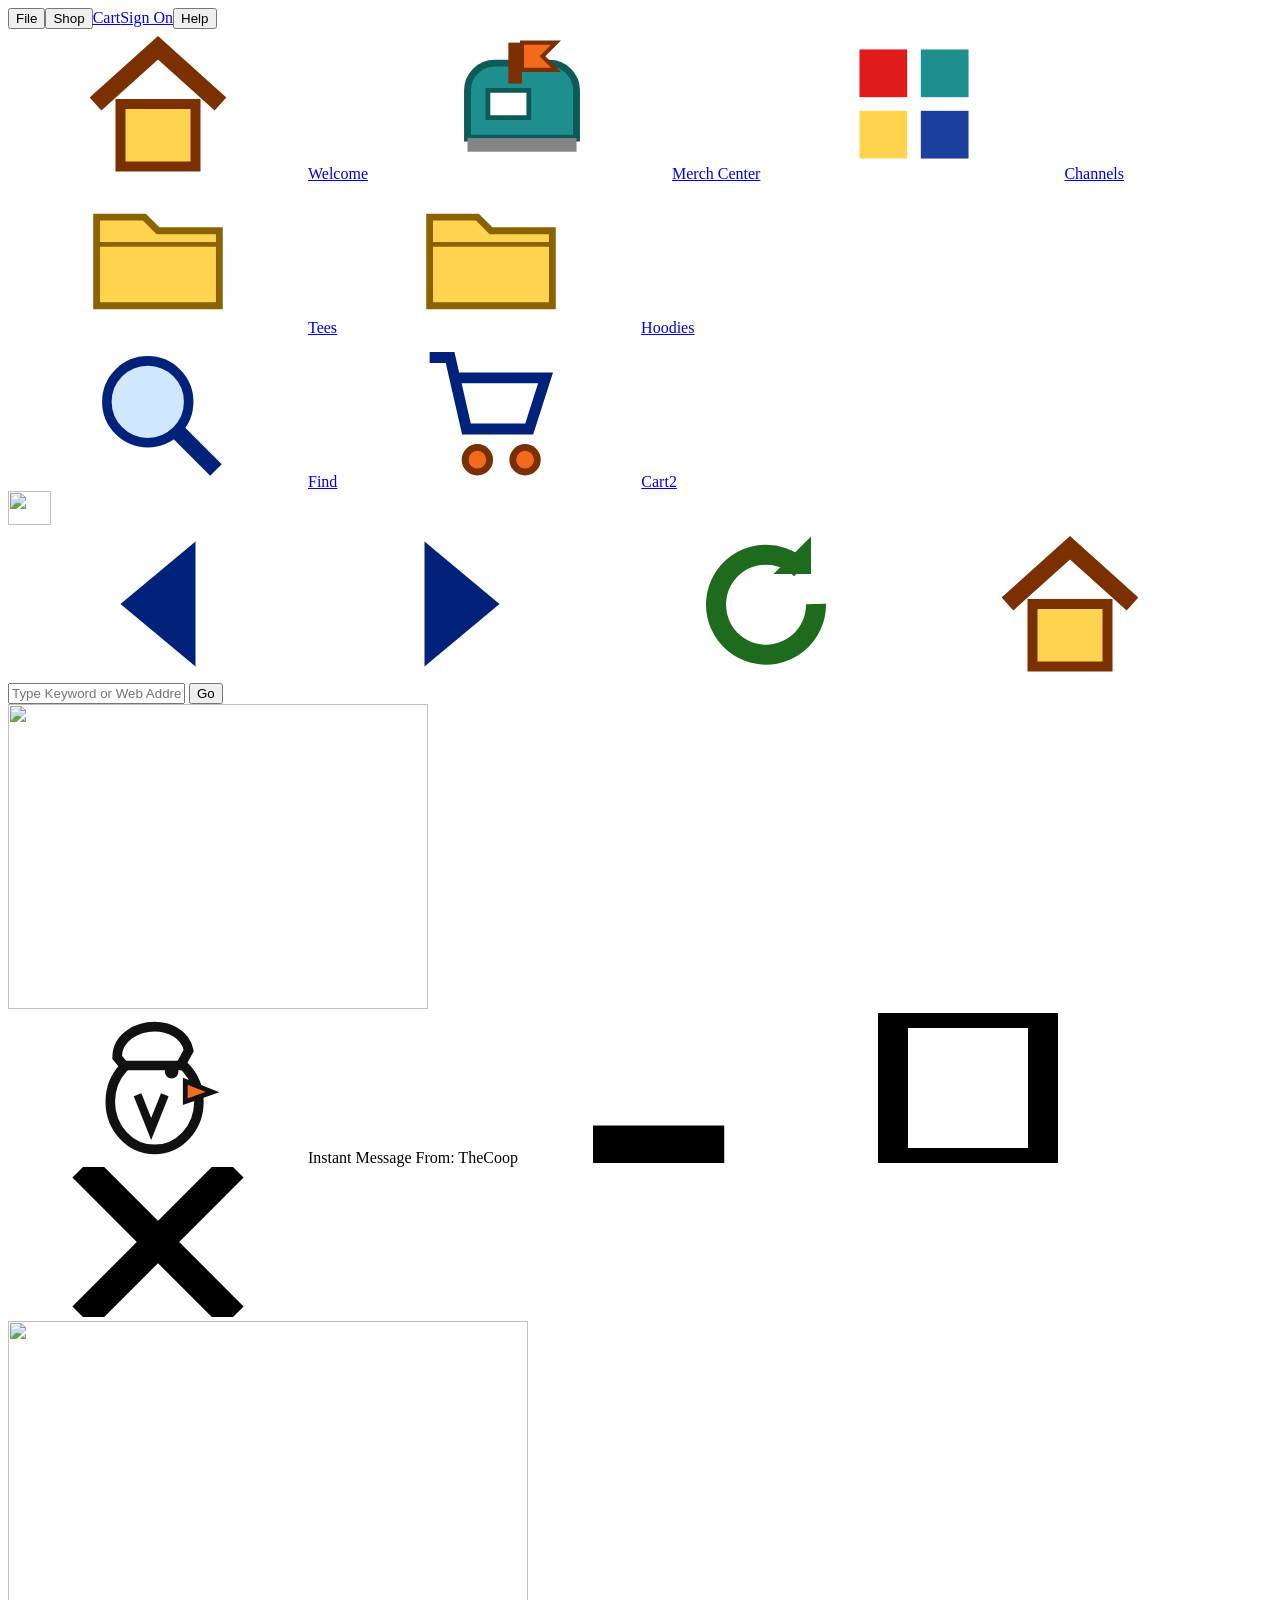
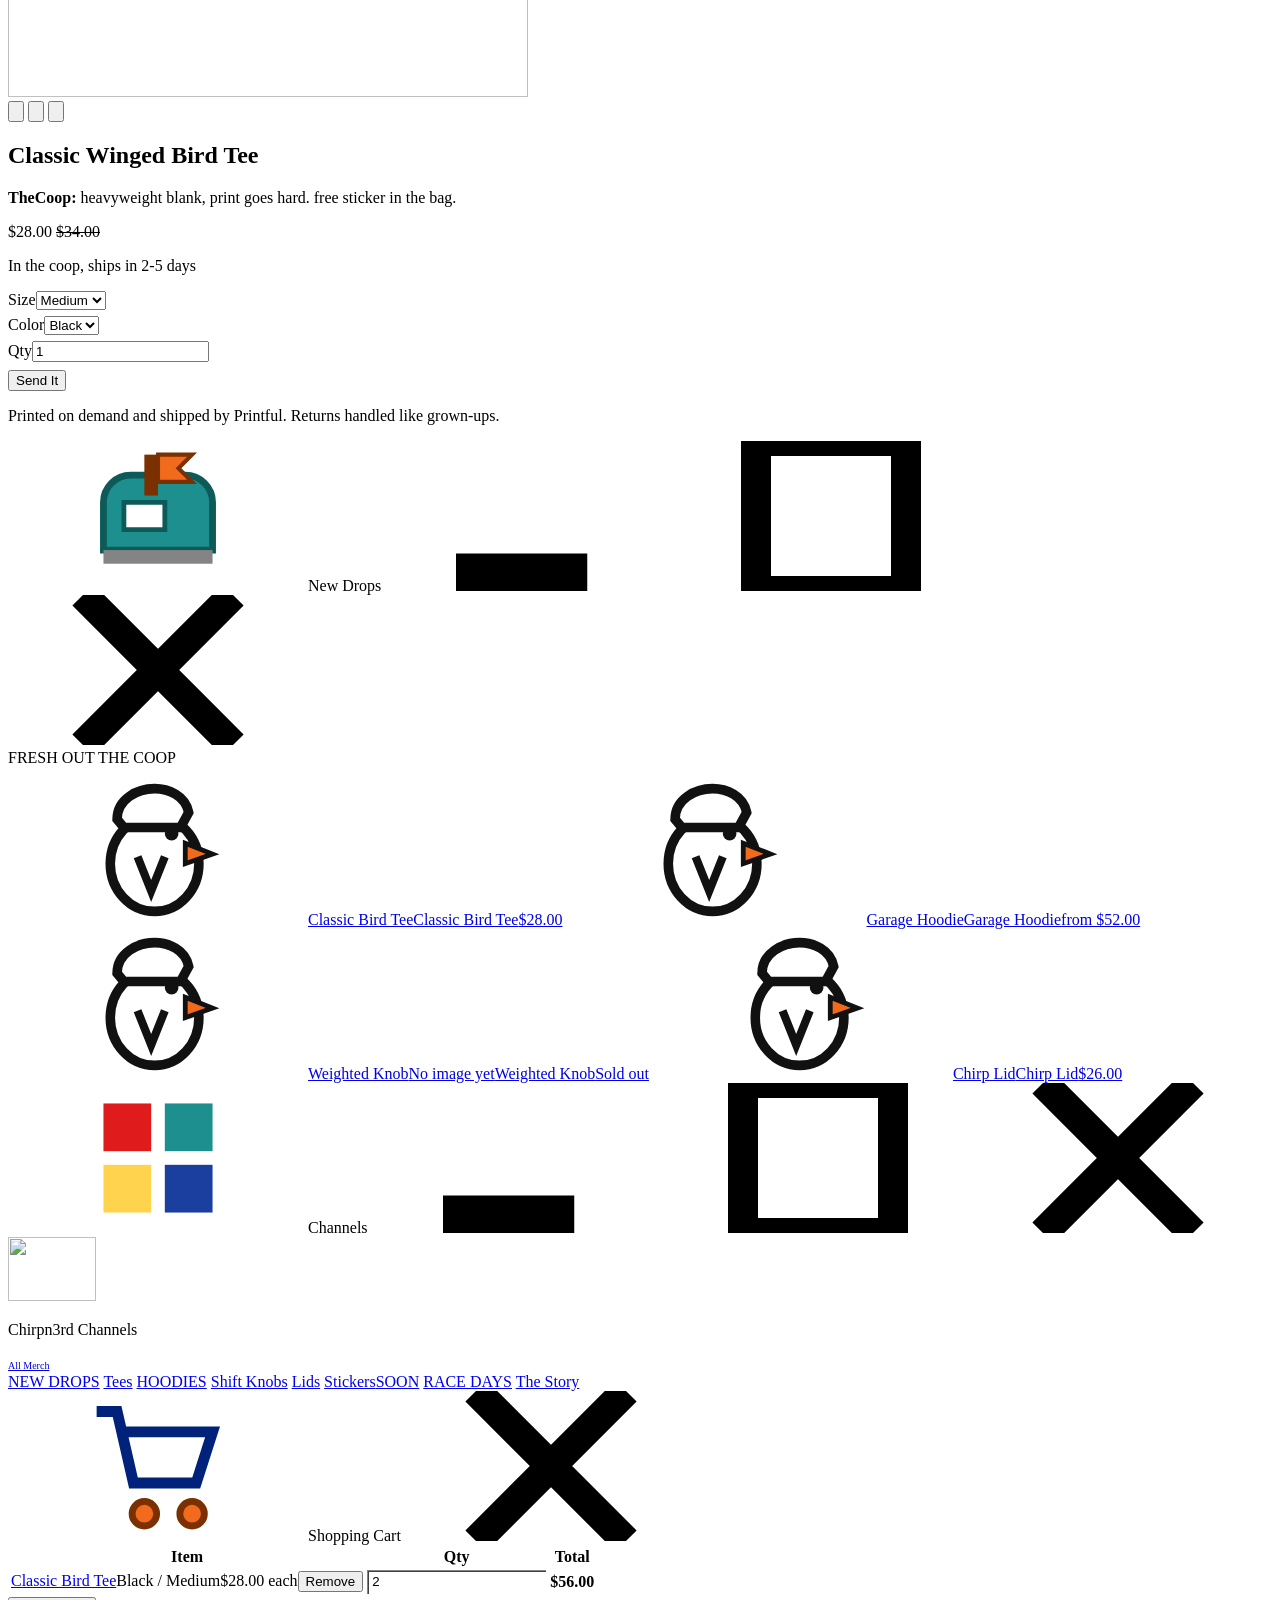
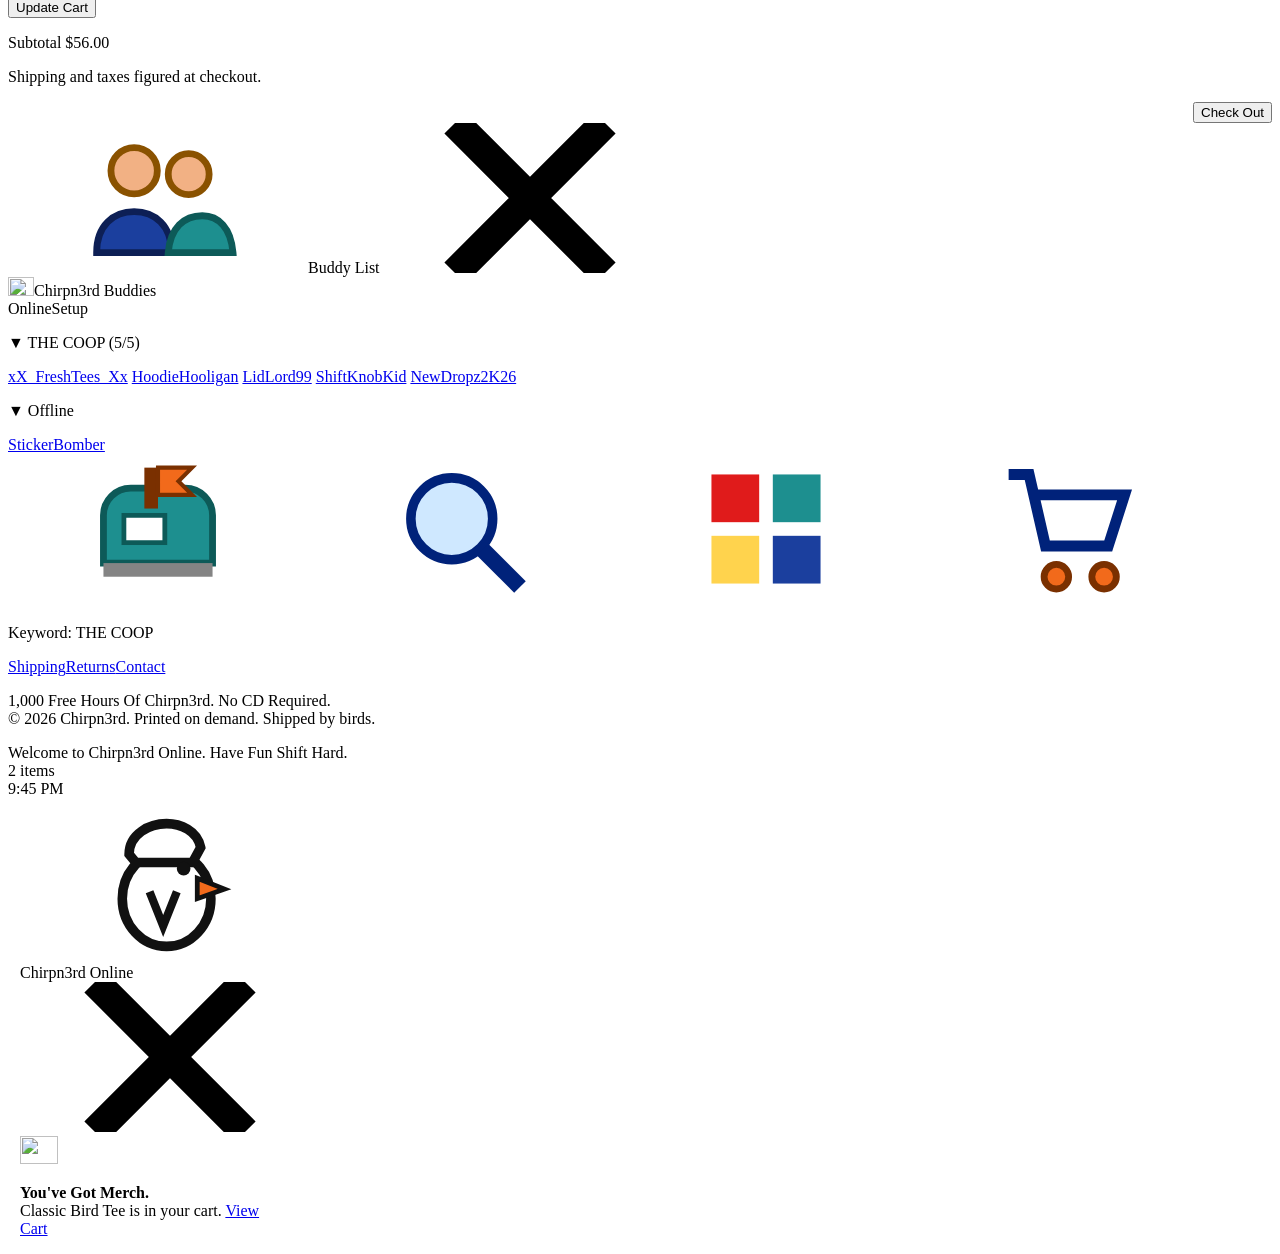
==== tools/theme-preview/index.html @ c04d554e "Fix theme CSS: watermark stacking, cart line stacking, flag legibility - .desktop > * was overriding" ====
<!doctype html>
<html lang="en">
<head>
<meta charset="utf-8">
<meta name="viewport" content="width=device-width,initial-scale=1">
<title>Theme CSS harness</title>
<link rel="stylesheet" href="/assets/chirpn.css">
</head>
<body>
<svg width="0" height="0" style="position:absolute" aria-hidden="true"><defs>
  <symbol id="i-bird" viewBox="0 0 22 22"><ellipse cx="10.5" cy="13" rx="6.5" ry="7" fill="#fff" stroke="#111" stroke-width="1.4"/><path d="M5 6.5c0-3 3-4.5 5.5-4.5 2 0 4.5 1 5 3.5l-1.2 2.2H6z" fill="#fff" stroke="#111" stroke-width="1.4"/><circle cx="13" cy="8.6" r="1" fill="#111"/><path d="M15 10l4 1.6-4 1.4z" fill="#f26a1b" stroke="#111" stroke-width=".7"/><path d="M8 12l2 5 2-5" fill="none" stroke="#111" stroke-width="1.2"/></symbol>
  <symbol id="i-merch" viewBox="0 0 22 22"><path d="M3 9a4 4 0 014-4h8a4 4 0 014 4v7H3z" fill="#1d8f8f" stroke="#0d5a58"/><rect x="3" y="16" width="16" height="2" fill="#848484"/><rect x="9" y="2" width="2" height="6" fill="#7a3000"/><path d="M11 2h5l-2 2 2 2h-5z" fill="#f26a1b" stroke="#7a3000" stroke-width=".6"/><rect x="6" y="9" width="6" height="4" fill="#fff" stroke="#0d5a58" stroke-width=".7"/></symbol>
  <symbol id="i-cart" viewBox="0 0 22 22"><path d="M2 3h3l2.4 10.5h9.2L19 6H6" fill="none" stroke="#00227a" stroke-width="1.6"/><circle cx="9" cy="18" r="1.8" fill="#f26a1b" stroke="#7a3000"/><circle cx="16" cy="18" r="1.8" fill="#f26a1b" stroke="#7a3000"/></symbol>
  <symbol id="i-chan" viewBox="0 0 22 22"><rect x="3" y="3" width="7" height="7" fill="#e01b1b"/><rect x="12" y="3" width="7" height="7" fill="#1d8f8f"/><rect x="3" y="12" width="7" height="7" fill="#ffd34d"/><rect x="12" y="12" width="7" height="7" fill="#1b3f9e"/></symbol>
  <symbol id="i-people" viewBox="0 0 22 22"><circle cx="7.5" cy="7" r="3.4" fill="#f2b184" stroke="#8a5200"/><path d="M2 19c0-4 2.5-6 5.5-6s5.5 2 5.5 6z" fill="#1b3f9e" stroke="#0d1f55"/><circle cx="15.5" cy="7.5" r="3" fill="#f2b184" stroke="#8a5200"/><path d="M12.5 19c.3-3.6 2.3-5.4 5-5.4 2.4 0 4.2 1.8 4.5 5.4z" fill="#1d8f8f" stroke="#0d5a58"/></symbol>
  <symbol id="i-search" viewBox="0 0 22 22"><circle cx="9.5" cy="9.5" r="6" fill="#cfe8ff" stroke="#00227a" stroke-width="1.4"/><path d="M14 14l5.5 5.5" stroke="#00227a" stroke-width="2.4"/></symbol>
  <symbol id="i-files" viewBox="0 0 22 22"><path d="M2 5h7l2 2h9v11H2z" fill="#ffd34d" stroke="#8a6300"/><path d="M2 9h18" stroke="#8a6300" stroke-width=".7"/></symbol>
  <symbol id="i-fav" viewBox="0 0 22 22"><path d="M11 2l2.6 5.8 6.4.6-4.8 4.2 1.4 6.2L11 15.6 5.4 18.8l1.4-6.2L2 8.4l6.4-.6z" fill="#ffd34d" stroke="#8a6300"/></symbol>
  <symbol id="i-home" viewBox="0 0 12 12"><path d="M1 6l5-4.5L11 6" fill="none" stroke="#7a3000" stroke-width="1.4"/><rect x="3" y="6" width="6" height="5" fill="#ffd34d" stroke="#7a3000" stroke-width=".8"/></symbol>
  <symbol id="i-back" viewBox="0 0 12 12"><path d="M9 1L3 6l6 5z" fill="#00227a"/></symbol>
  <symbol id="i-fwd" viewBox="0 0 12 12"><path d="M3 1l6 5-6 5z" fill="#00227a"/></symbol>
  <symbol id="i-reload" viewBox="0 0 12 12"><path d="M10 6a4 4 0 11-1.2-2.8" fill="none" stroke="#1e6b1e" stroke-width="1.6"/><path d="M9.6 0.6v3h-3z" fill="#1e6b1e"/></symbol>
  <symbol id="i-min" viewBox="0 0 8 8"><rect x="0" y="6" width="7" height="2" fill="currentColor"/></symbol>
  <symbol id="i-max" viewBox="0 0 8 8"><rect x="0" y="0" width="8" height="8" fill="none" stroke="currentColor" stroke-width="1.6"/></symbol>
  <symbol id="i-x" viewBox="0 0 8 8"><path d="M0 0l8 8M8 0l-8 8" stroke="currentColor" stroke-width="1.6"/></symbol>
</defs></svg>

<header>
  <nav class="menubar"><button class="menubar__item">File</button><button class="menubar__item">Shop</button><a class="menubar__item" href="#">Cart</a><a class="menubar__item" href="#">Sign On</a><button class="menubar__item">Help</button></nav>
  <div class="toolbar">
    <a class="tbtn" href="#"><svg><use href="#i-home"/></svg>Welcome</a>
    <a class="tbtn" href="#"><svg><use href="#i-merch"/></svg>Merch Center</a>
    <a class="tbtn" href="#"><svg><use href="#i-chan"/></svg>Channels</a>
    <div class="tsep"></div>
    <a class="tbtn" href="#"><svg><use href="#i-files"/></svg>Tees</a>
    <a class="tbtn" href="#"><svg><use href="#i-files"/></svg>Hoodies</a>
    <div class="tsep"></div>
    <a class="tbtn" href="#"><svg><use href="#i-search"/></svg>Find</a>
    <a class="tbtn" href="#"><svg><use href="#i-cart"/></svg>Cart<span class="tbtn__badge">2</span></a>
    <div class="toolbar__logo"><img src="/assets/helmet.jpg" alt="" width="43" height="34"></div>
  </div>
  <form class="kwbar">
    <a class="navbtn" href="#"><svg><use href="#i-back"/></svg></a>
    <a class="navbtn" href="#"><svg><use href="#i-fwd"/></svg></a>
    <a class="navbtn" href="#"><svg><use href="#i-reload"/></svg></a>
    <a class="navbtn" href="#"><svg><use href="#i-home"/></svg></a>
    <input class="kwbar__input" placeholder="Type Keyword or Web Address here and click Go">
    <button class="btn btn--go kwbar__go" type="button">Go</button>
  </form>
</header>

<main class="desktop">
  <img class="desktop__mark" src="/assets/bird-white.png" alt="" width="420" height="305">

  <!-- PRODUCT PAGE -->
  <section>
  <div class="win">
    <div class="win__bar"><svg class="win__icon"><use href="#i-bird"/></svg><span class="win__title">Instant Message From: TheCoop</span><span class="win__btns"><span class="win__btn"><svg><use href="#i-min"/></svg></span><span class="win__btn"><svg><use href="#i-max"/></svg></span><span class="win__btn"><svg><use href="#i-x"/></svg></span></span></div>
    <div class="win__body">
      <div class="product">
        <div class="product__media">
          <div class="product__stage"><img src="/assets/wings.jpg" alt="" width="520" height="376"></div>
          <div class="product__thumbs">
            <button class="product__thumb on"><img src="/assets/wings.jpg" alt=""></button>
            <button class="product__thumb"><img src="/assets/helmet.jpg" alt=""></button>
            <button class="product__thumb"><img src="/assets/wings.jpg" alt=""></button>
          </div>
        </div>
        <div class="product__info">
          <h1 class="product__title">Classic Winged Bird Tee</h1>
          <p class="product__pitch"><b class="convo__sn">TheCoop:</b> <span class="convo__msg">heavyweight blank, print goes hard. free sticker in the bag.</span></p>
          <p class="product__price">$28.00 <s>$34.00</s></p>
          <p class="stock"><span class="stock__dot"></span> In the coop, ships in 2-5 days</p>
          <div class="field" style="margin-bottom:6px"><label>Size</label><select><option>Medium</option><option>Large</option></select></div>
          <div class="field" style="margin-bottom:6px"><label>Color</label><select><option>Black</option><option>Teal</option></select></div>
          <div class="field" style="margin-bottom:8px"><label>Qty</label><input class="qty" type="number" value="1"></div>
          <button class="btn btn--go btn--send btn--block" type="button">Send It</button>
          <p class="imnote">Printed on demand and shipped by Printful. Returns handled like grown-ups.</p>
        </div>
      </div>
    </div>
  </div>
  </section>

  <!-- COLLECTION GRID -->
  <section>
  <div class="win">
    <div class="win__bar"><svg class="win__icon"><use href="#i-merch"/></svg><span class="win__title">New Drops</span><span class="win__btns"><span class="win__btn"><svg><use href="#i-min"/></svg></span><span class="win__btn"><svg><use href="#i-max"/></svg></span><span class="win__btn"><svg><use href="#i-x"/></svg></span></span></div>
    <div class="win__body">
      <div class="stripe" style="margin-bottom:8px"><span>FRESH OUT THE COOP</span></div>
      <div class="grid">
        <a class="card" href="#"><span class="card__bar"><svg><use href="#i-bird"/></svg><span>Classic Bird Tee</span></span><span class="card__shot"><img src="/assets/wings.jpg" alt=""></span><span class="card__meta"><span class="card__name">Classic Bird Tee</span><span class="card__price">$28.00</span></span></a>
        <a class="card" href="#"><span class="card__bar"><svg><use href="#i-bird"/></svg><span>Garage Hoodie</span></span><span class="card__shot"><img src="/assets/helmet.jpg" alt=""></span><span class="card__meta"><span class="card__name">Garage Hoodie</span><span class="card__price">from $52.00</span></span></a>
        <a class="card" href="#"><span class="card__bar"><svg><use href="#i-bird"/></svg><span>Weighted Knob</span></span><span class="card__shot card__shot--empty">No image yet</span><span class="card__meta"><span class="card__name">Weighted Knob</span><span class="card__sold">Sold out</span></span></a>
        <a class="card" href="#"><span class="card__bar"><svg><use href="#i-bird"/></svg><span>Chirp Lid</span></span><span class="card__shot"><img src="/assets/wings.jpg" alt=""></span><span class="card__meta"><span class="card__name">Chirp Lid</span><span class="card__price">$26.00</span></span></a>
      </div>
    </div>
  </div>
  </section>

  <!-- CHANNELS -->
  <section>
  <div class="win">
    <div class="win__bar win__bar--idle"><svg class="win__icon"><use href="#i-chan"/></svg><span class="win__title">Channels</span><span class="win__btns"><span class="win__btn"><svg><use href="#i-min"/></svg></span><span class="win__btn"><svg><use href="#i-max"/></svg></span><span class="win__btn"><svg><use href="#i-x"/></svg></span></span></div>
    <div class="win__body">
      <div class="channels">
        <div class="channels__side">
          <img src="/assets/bird-white.png" alt="" width="88" height="64">
          <p class="channels__name">Chirpn3rd Channels</p>
          <a class="btn" href="#" style="font-size:10px">All Merch</a>
        </div>
        <div class="channels__grid">
          <a class="chan chan--0" href="#">NEW DROPS</a>
          <a class="chan chan--1" href="#">Tees</a>
          <a class="chan chan--2" href="#">HOODIES</a>
          <a class="chan chan--3" href="#">Shift Knobs</a>
          <a class="chan chan--4" href="#">Lids</a>
          <a class="chan chan--5" href="#">Stickers<span class="chan__soon">SOON</span></a>
          <a class="chan chan--6" href="#">RACE DAYS</a>
          <a class="chan chan--7" href="#">The Story</a>
        </div>
      </div>
    </div>
  </div>
  </section>

  <!-- CART -->
  <section>
  <div class="win">
    <div class="win__bar"><svg class="win__icon"><use href="#i-cart"/></svg><span class="win__title">Shopping Cart</span><span class="win__btns"><span class="win__btn"><svg><use href="#i-x"/></svg></span></span></div>
    <div class="win__body">
      <table class="cart__table">
        <thead><tr><th>Item</th><th>Qty</th><th>Total</th></tr></thead>
        <tbody>
          <tr><td><div class="cart__item"><span class="cart__thumb"><img src="/assets/wings.jpg" alt=""></span><span><a class="cart__name" href="#">Classic Bird Tee</a><span class="cart__variant">Black / Medium</span><span class="cart__variant">$28.00 each</span><button class="cart__remove">Remove</button></span></div></td><td><input class="qty" type="number" value="2" style="height:24px;border:0;padding:0 5px;box-shadow:inset 1px 1px 0 #848484,inset 2px 2px 0 #404040"></td><td><b>$56.00</b></td></tr>
        </tbody>
      </table>
      <div class="cart__foot">
        <button class="btn">Update Cart</button>
        <div class="cart__totals"><p class="cart__total">Subtotal $56.00</p><p class="cart__note">Shipping and taxes figured at checkout.</p></div>
      </div>
      <div style="display:flex;justify-content:flex-end;margin-top:10px"><button class="btn btn--go btn--send">Check Out</button></div>
    </div>
  </div>
  </section>

  <!-- BUDDY LIST docked -->
  <section class="section--side">
  <div class="win">
    <div class="win__bar"><svg class="win__icon"><use href="#i-people"/></svg><span class="win__title">Buddy List</span><span class="win__btns"><span class="win__btn"><svg><use href="#i-x"/></svg></span></span></div>
    <div class="win__body">
      <div class="buddies__head"><img src="/assets/bird-white.png" alt="" width="26" height="19"><span>Chirpn3rd Buddies</span></div>
      <div class="buddies__tabs"><span class="buddies__tab on">Online</span><span class="buddies__tab">Setup</span></div>
      <div class="buddies__list">
        <p class="buddies__group">&#9660; THE COOP <span class="cnt">(5/5)</span></p>
        <a class="buddy" href="#">xX_FreshTees_Xx</a>
        <a class="buddy" href="#">HoodieHooligan</a>
        <a class="buddy" href="#">LidLord99</a>
        <a class="buddy" href="#">ShiftKnobKid</a>
        <a class="buddy" href="#">NewDropz2K26</a>
        <p class="buddies__group">&#9660; Offline</p>
        <a class="buddy buddy--off" href="#">StickerBomber</a>
      </div>
      <div class="buddies__foot">
        <a class="fbtn b-out" href="#"><svg><use href="#i-merch"/></svg></a>
        <a class="fbtn b-out" href="#"><svg><use href="#i-search"/></svg></a>
        <a class="fbtn b-out" href="#"><svg><use href="#i-chan"/></svg></a>
        <a class="fbtn b-out" href="#"><svg><use href="#i-cart"/></svg></a>
      </div>
      <p class="buddies__kw">Keyword: THE COOP</p>
    </div>
  </div>
  </section>
</main>

<footer>
  <div class="sitefoot">
    <nav class="sitefoot__links"><a href="#">Shipping</a><a href="#">Returns</a><a href="#">Contact</a></nav>
    <p class="sitefoot__fine">1,000 Free Hours Of Chirpn3rd. No CD Required.<br>&copy; 2026 Chirpn3rd. Printed on demand. Shipped by birds.</p>
  </div>
  <div class="statusbar">
    <div class="statusbar__cell statusbar__cell--grow">Welcome to Chirpn3rd Online. Have Fun Shift Hard.</div>
    <div class="statusbar__cell">2 items</div>
    <div class="statusbar__cell">9:45 PM</div>
  </div>
</footer>

<div class="win toast show" style="position:static;width:250px;margin:12px">
  <div class="win__bar"><svg class="win__icon"><use href="#i-bird"/></svg><span class="win__title">Chirpn3rd Online</span><span class="win__btns"><span class="win__btn"><svg><use href="#i-x"/></svg></span></span></div>
  <div class="toast__body"><img src="/assets/bird-white.png" alt="" width="38" height="28"><p class="toast__msg"><b>You've Got Merch.</b><br>Classic Bird Tee is in your cart. <a href="#">View Cart</a></p></div>
</div>
</body>
</html>
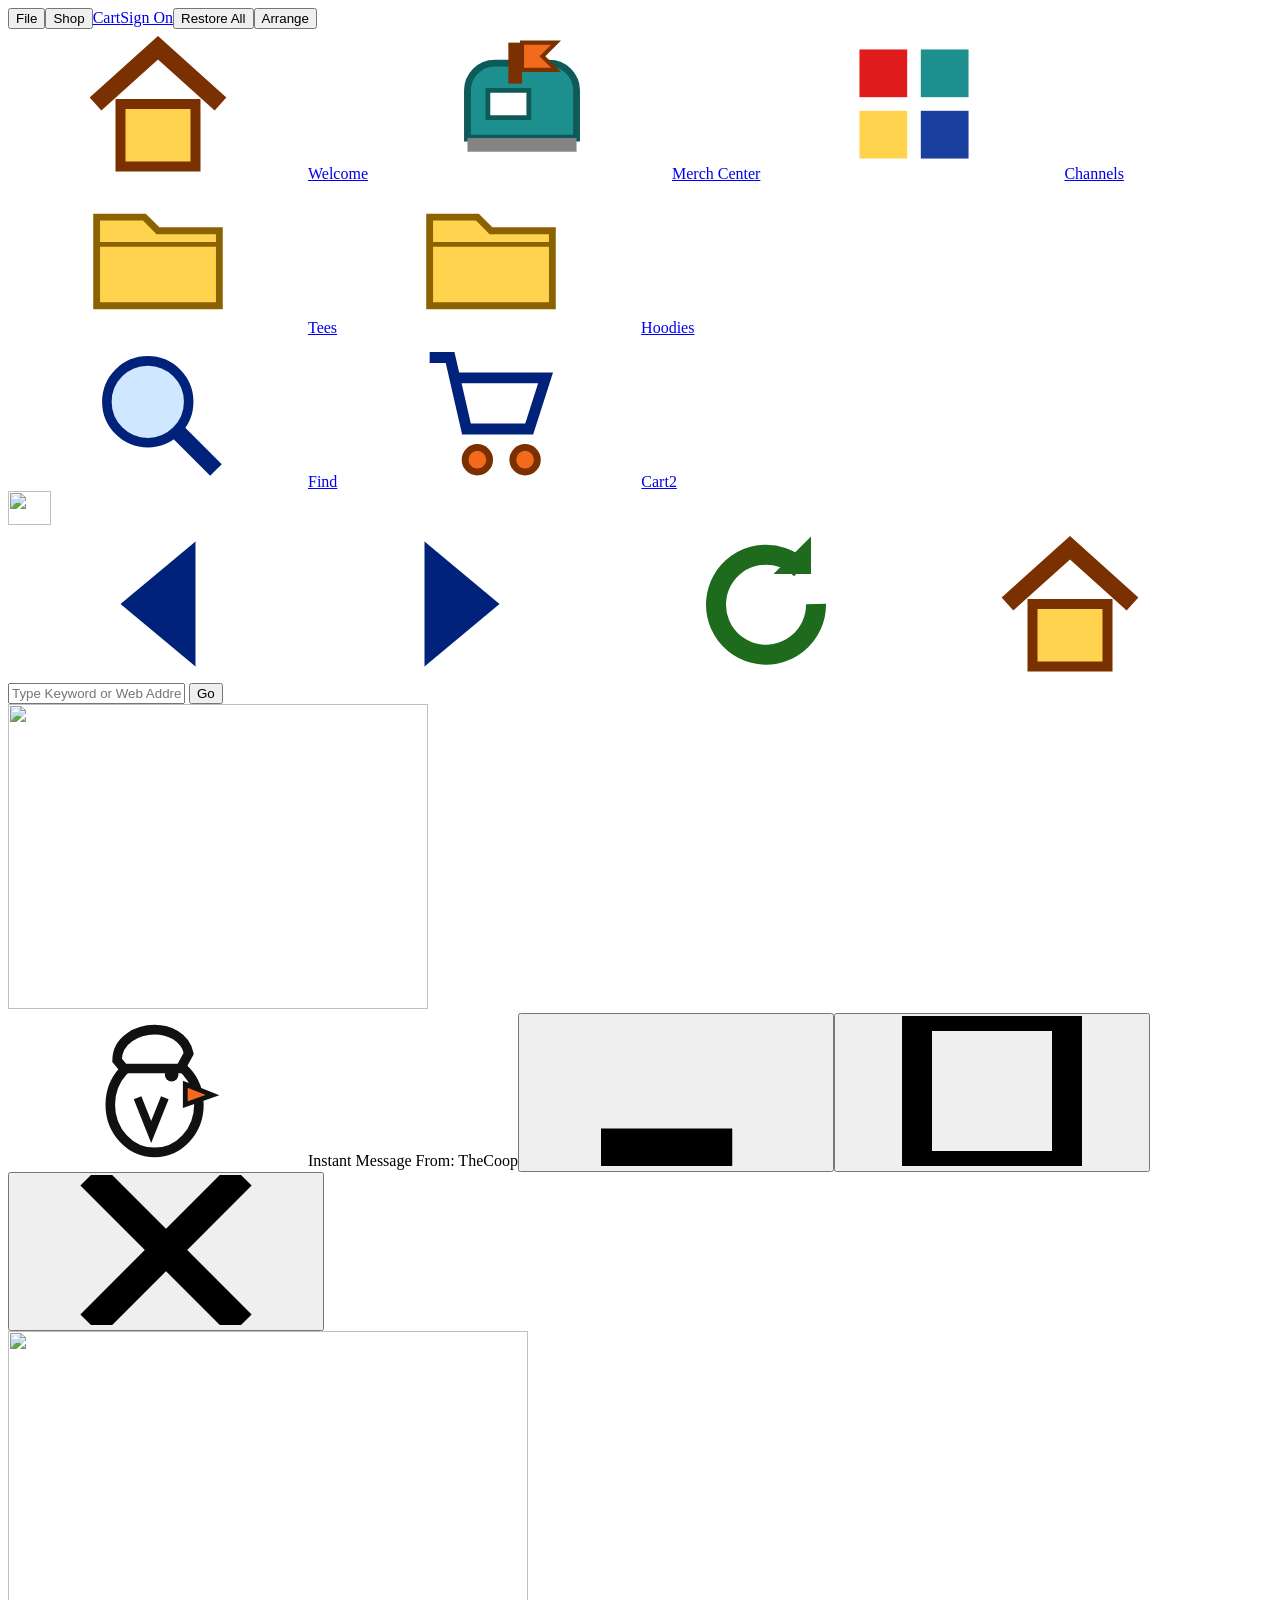
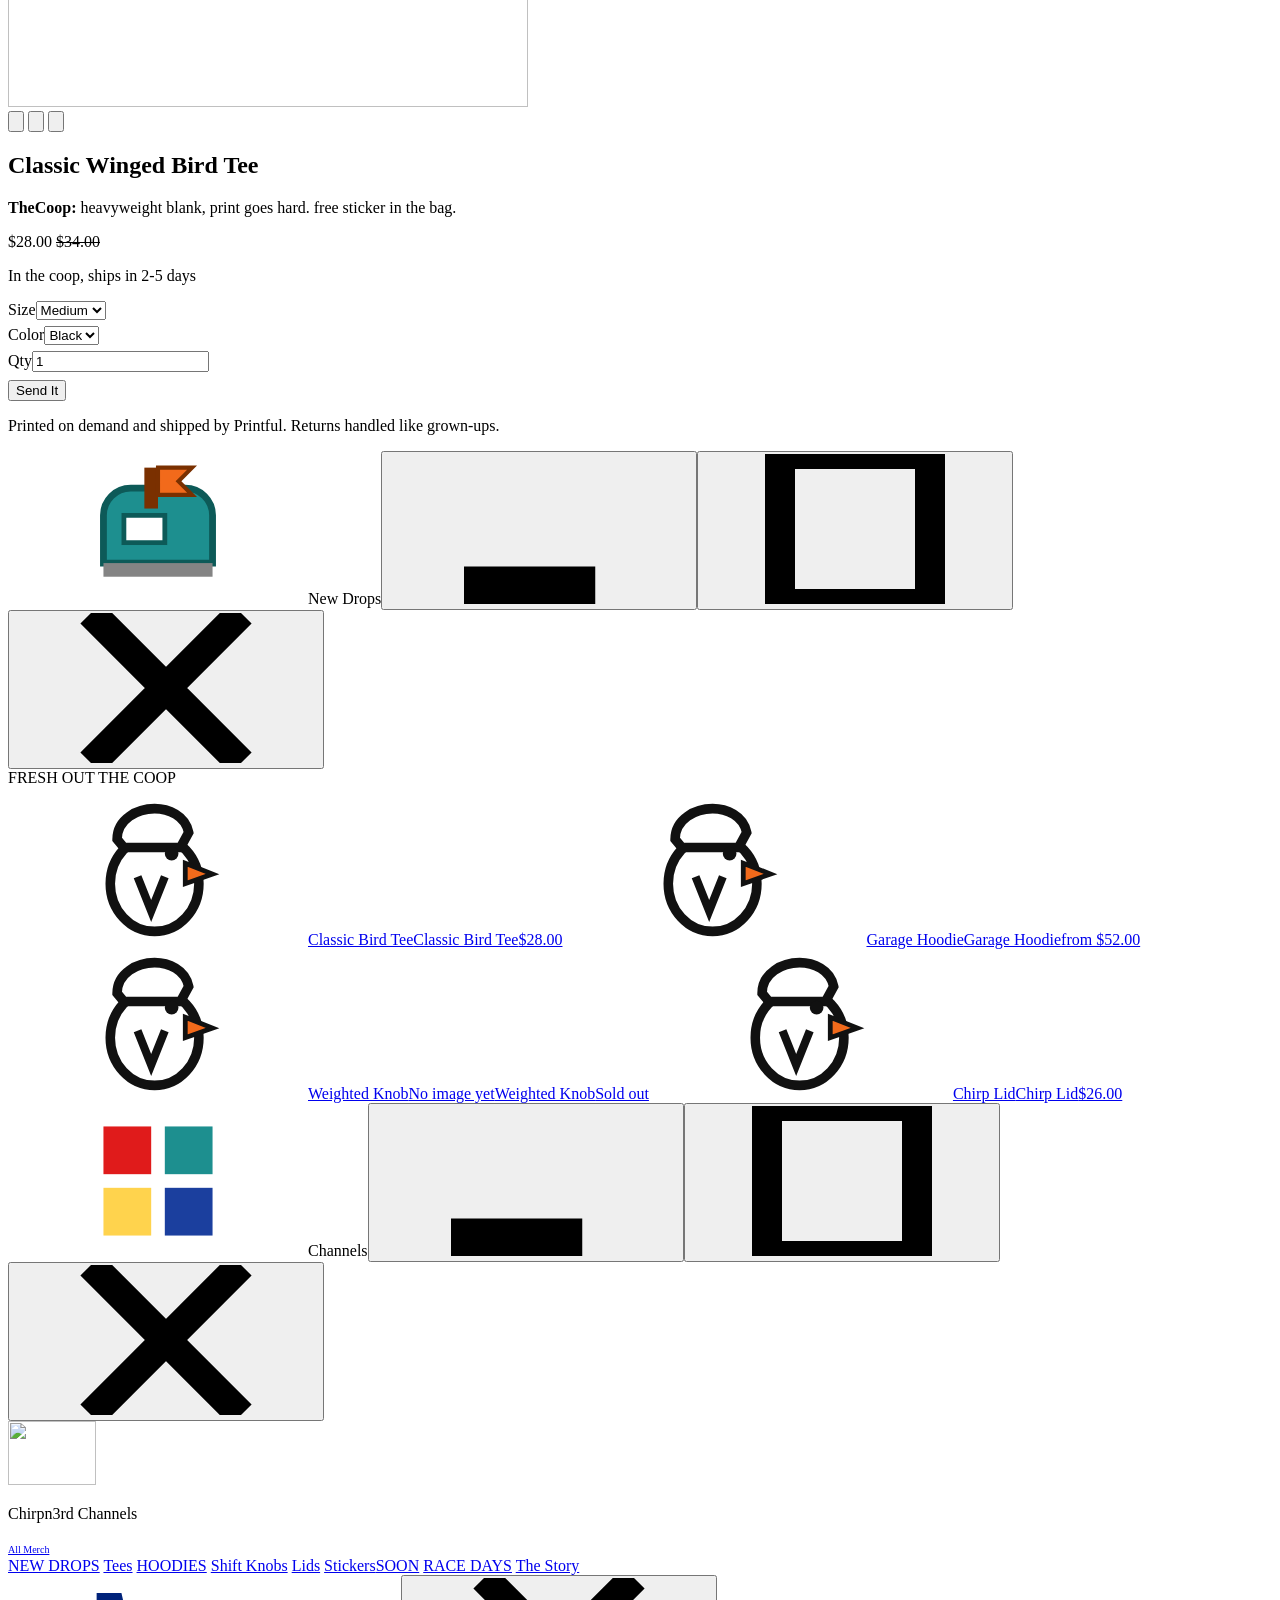
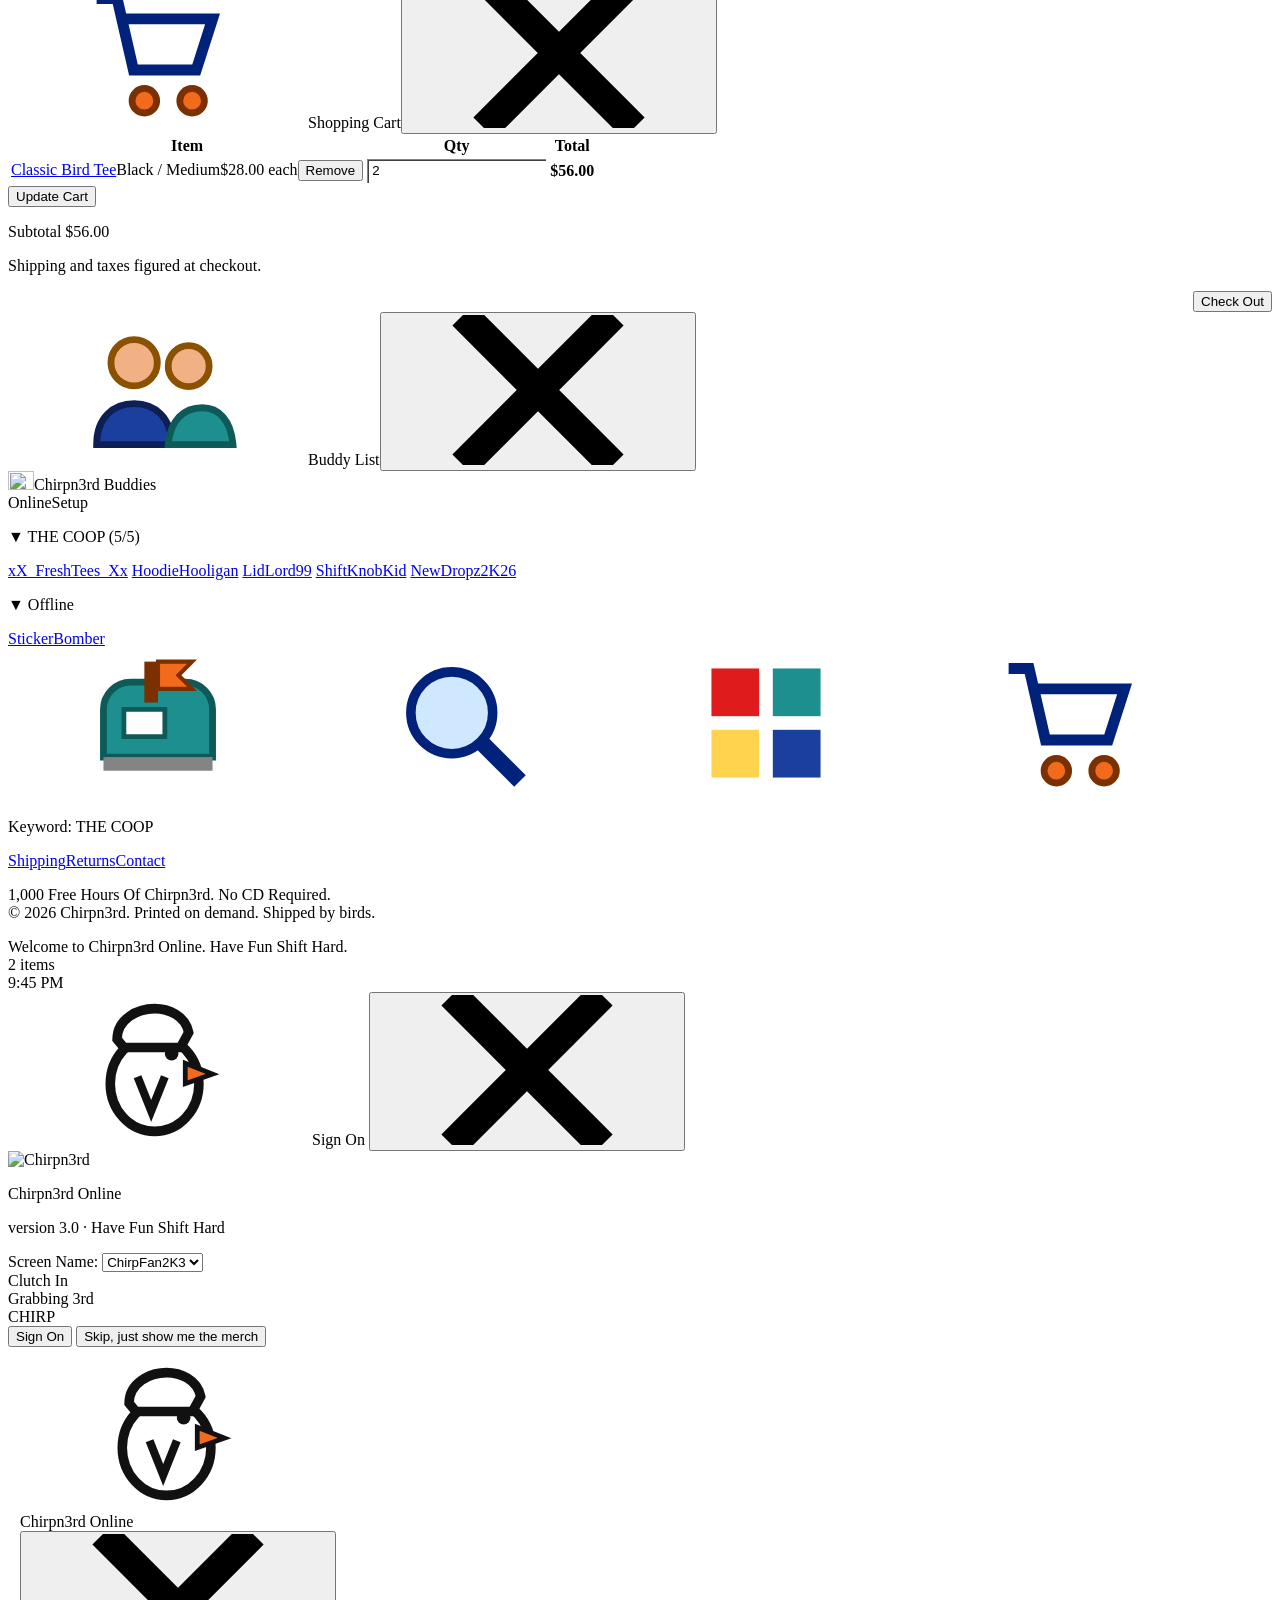
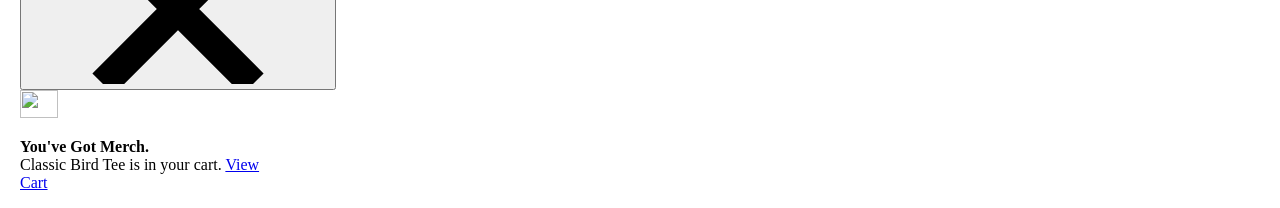
==== commit de65446c: "Make the window chrome real: focus, minimize, close, drag, sign-on - titlebar controls are real butt" ====
--- a/tools/theme-preview/index.html
+++ b/tools/theme-preview/index.html
@@ -1,12 +1,12 @@
 <!doctype html>
-<html lang="en">
+<html lang="en" data-chirp="/assets/chirp.wav">
 <head>
 <meta charset="utf-8">
 <meta name="viewport" content="width=device-width,initial-scale=1">
 <title>Theme CSS harness</title>
 <link rel="stylesheet" href="/assets/chirpn.css">
 </head>
-<body>
+<body class="template-index">
 <svg width="0" height="0" style="position:absolute" aria-hidden="true"><defs>
   <symbol id="i-bird" viewBox="0 0 22 22"><ellipse cx="10.5" cy="13" rx="6.5" ry="7" fill="#fff" stroke="#111" stroke-width="1.4"/><path d="M5 6.5c0-3 3-4.5 5.5-4.5 2 0 4.5 1 5 3.5l-1.2 2.2H6z" fill="#fff" stroke="#111" stroke-width="1.4"/><circle cx="13" cy="8.6" r="1" fill="#111"/><path d="M15 10l4 1.6-4 1.4z" fill="#f26a1b" stroke="#111" stroke-width=".7"/><path d="M8 12l2 5 2-5" fill="none" stroke="#111" stroke-width="1.2"/></symbol>
   <symbol id="i-merch" viewBox="0 0 22 22"><path d="M3 9a4 4 0 014-4h8a4 4 0 014 4v7H3z" fill="#1d8f8f" stroke="#0d5a58"/><rect x="3" y="16" width="16" height="2" fill="#848484"/><rect x="9" y="2" width="2" height="6" fill="#7a3000"/><path d="M11 2h5l-2 2 2 2h-5z" fill="#f26a1b" stroke="#7a3000" stroke-width=".6"/><rect x="6" y="9" width="6" height="4" fill="#fff" stroke="#0d5a58" stroke-width=".7"/></symbol>
@@ -26,7 +26,7 @@
 </defs></svg>
 
 <header>
-  <nav class="menubar"><button class="menubar__item">File</button><button class="menubar__item">Shop</button><a class="menubar__item" href="#">Cart</a><a class="menubar__item" href="#">Sign On</a><button class="menubar__item">Help</button></nav>
+  <nav class="menubar"><button class="menubar__item">File</button><button class="menubar__item">Shop</button><a class="menubar__item" href="#">Cart</a><a class="menubar__item" href="#">Sign On</a><button class="menubar__item" type="button" data-restore-all>Restore All</button><button class="menubar__item" type="button" data-arrange>Arrange</button></nav>
   <div class="toolbar">
     <a class="tbtn" href="#"><svg><use href="#i-home"/></svg>Welcome</a>
     <a class="tbtn" href="#"><svg><use href="#i-merch"/></svg>Merch Center</a>
@@ -53,10 +53,10 @@
   <img class="desktop__mark" src="/assets/bird-white.png" alt="" width="420" height="305">
 
   <!-- PRODUCT PAGE -->
-  <section>
-  <div class="win">
-    <div class="win__bar"><svg class="win__icon"><use href="#i-bird"/></svg><span class="win__title">Instant Message From: TheCoop</span><span class="win__btns"><span class="win__btn"><svg><use href="#i-min"/></svg></span><span class="win__btn"><svg><use href="#i-max"/></svg></span><span class="win__btn"><svg><use href="#i-x"/></svg></span></span></div>
-    <div class="win__body">
+  <section class="section--im">
+  <div class="win" data-win>
+    <div class="win__bar" data-win-bar><svg class="win__icon"><use href="#i-bird"/></svg><span class="win__title">Instant Message From: TheCoop</span><span class="win__btns"><button class="win__btn" type="button" data-win-min aria-label="Minimize"><svg aria-hidden="true"><use href="#i-min"/></svg></button><button class="win__btn" type="button" data-win-max aria-label="Maximize"><svg aria-hidden="true"><use href="#i-max"/></svg></button><button class="win__btn" type="button" data-win-close aria-label="Close"><svg aria-hidden="true"><use href="#i-x"/></svg></button></span></div>
+    <div class="win__body" data-win-body>
       <div class="product">
         <div class="product__media">
           <div class="product__stage"><img src="/assets/wings.jpg" alt="" width="520" height="376"></div>
@@ -83,10 +83,10 @@
   </section>
 
   <!-- COLLECTION GRID -->
-  <section>
-  <div class="win">
-    <div class="win__bar"><svg class="win__icon"><use href="#i-merch"/></svg><span class="win__title">New Drops</span><span class="win__btns"><span class="win__btn"><svg><use href="#i-min"/></svg></span><span class="win__btn"><svg><use href="#i-max"/></svg></span><span class="win__btn"><svg><use href="#i-x"/></svg></span></span></div>
-    <div class="win__body">
+  <section class="section--featured">
+  <div class="win" data-win>
+    <div class="win__bar" data-win-bar><svg class="win__icon"><use href="#i-merch"/></svg><span class="win__title">New Drops</span><span class="win__btns"><button class="win__btn" type="button" data-win-min aria-label="Minimize"><svg aria-hidden="true"><use href="#i-min"/></svg></button><button class="win__btn" type="button" data-win-max aria-label="Maximize"><svg aria-hidden="true"><use href="#i-max"/></svg></button><button class="win__btn" type="button" data-win-close aria-label="Close"><svg aria-hidden="true"><use href="#i-x"/></svg></button></span></div>
+    <div class="win__body" data-win-body>
       <div class="stripe" style="margin-bottom:8px"><span>FRESH OUT THE COOP</span></div>
       <div class="grid">
         <a class="card" href="#"><span class="card__bar"><svg><use href="#i-bird"/></svg><span>Classic Bird Tee</span></span><span class="card__shot"><img src="/assets/wings.jpg" alt=""></span><span class="card__meta"><span class="card__name">Classic Bird Tee</span><span class="card__price">$28.00</span></span></a>
@@ -99,10 +99,10 @@
   </section>
 
   <!-- CHANNELS -->
-  <section>
-  <div class="win">
-    <div class="win__bar win__bar--idle"><svg class="win__icon"><use href="#i-chan"/></svg><span class="win__title">Channels</span><span class="win__btns"><span class="win__btn"><svg><use href="#i-min"/></svg></span><span class="win__btn"><svg><use href="#i-max"/></svg></span><span class="win__btn"><svg><use href="#i-x"/></svg></span></span></div>
-    <div class="win__body">
+  <section class="section--channels">
+  <div class="win" data-win>
+    <div class="win__bar win__bar--idle" data-win-bar><svg class="win__icon"><use href="#i-chan"/></svg><span class="win__title">Channels</span><span class="win__btns"><button class="win__btn" type="button" data-win-min aria-label="Minimize"><svg aria-hidden="true"><use href="#i-min"/></svg></button><button class="win__btn" type="button" data-win-max aria-label="Maximize"><svg aria-hidden="true"><use href="#i-max"/></svg></button><button class="win__btn" type="button" data-win-close aria-label="Close"><svg aria-hidden="true"><use href="#i-x"/></svg></button></span></div>
+    <div class="win__body" data-win-body>
       <div class="channels">
         <div class="channels__side">
           <img src="/assets/bird-white.png" alt="" width="88" height="64">
@@ -125,10 +125,10 @@
   </section>
 
   <!-- CART -->
-  <section>
-  <div class="win">
-    <div class="win__bar"><svg class="win__icon"><use href="#i-cart"/></svg><span class="win__title">Shopping Cart</span><span class="win__btns"><span class="win__btn"><svg><use href="#i-x"/></svg></span></span></div>
-    <div class="win__body">
+  <section class="section--welcome">
+  <div class="win" data-win>
+    <div class="win__bar" data-win-bar><svg class="win__icon"><use href="#i-cart"/></svg><span class="win__title">Shopping Cart</span><span class="win__btns"><button class="win__btn" type="button" data-win-close aria-label="Close"><svg aria-hidden="true"><use href="#i-x"/></svg></button></span></div>
+    <div class="win__body" data-win-body>
       <table class="cart__table">
         <thead><tr><th>Item</th><th>Qty</th><th>Total</th></tr></thead>
         <tbody>
@@ -146,9 +146,9 @@
 
   <!-- BUDDY LIST docked -->
   <section class="section--side">
-  <div class="win">
-    <div class="win__bar"><svg class="win__icon"><use href="#i-people"/></svg><span class="win__title">Buddy List</span><span class="win__btns"><span class="win__btn"><svg><use href="#i-x"/></svg></span></span></div>
-    <div class="win__body">
+  <div class="win" data-win>
+    <div class="win__bar" data-win-bar><svg class="win__icon"><use href="#i-people"/></svg><span class="win__title">Buddy List</span><span class="win__btns"><button class="win__btn" type="button" data-win-close aria-label="Close"><svg aria-hidden="true"><use href="#i-x"/></svg></button></span></div>
+    <div class="win__body" data-win-body>
       <div class="buddies__head"><img src="/assets/bird-white.png" alt="" width="26" height="19"><span>Chirpn3rd Buddies</span></div>
       <div class="buddies__tabs"><span class="buddies__tab on">Online</span><span class="buddies__tab">Setup</span></div>
       <div class="buddies__list">
@@ -184,9 +184,41 @@
     <div class="statusbar__cell">9:45 PM</div>
   </div>
 </footer>
+<div class="tray" data-tray aria-label="Minimized windows"></div>
+
+<div class="signon" data-signon role="dialog" aria-modal="true" aria-label="Sign on">
+  <div class="win signon__dialog">
+    <div class="win__bar">
+      <svg class="win__icon" aria-hidden="true"><use href="#i-bird"/></svg>
+      <span class="win__title">Sign On</span>
+      <span class="win__btns">
+        <button class="win__btn" type="button" data-signon-skip aria-label="Skip"><svg aria-hidden="true"><use href="#i-x"/></svg></button>
+      </span>
+    </div>
+    <div class="win__body">
+      <div class="signon__body">
+        <img src="/assets/wings.jpg" alt="Chirpn3rd" width="190" height="137">
+        <p class="signon__brand">Chirpn3rd Online</p>
+        <p class="signon__ver">version 3.0 &middot; Have Fun Shift Hard</p>
+        <div class="signon__field">
+          <label for="signon-name">Screen Name:</label>
+          <select id="signon-name"><option>ChirpFan2K3</option><option>Guest</option></select>
+        </div>
+        <div class="signon__steps" data-signon-steps>
+          <div class="signon__step" data-signon-step>Clutch In</div>
+          <div class="signon__step" data-signon-step>Grabbing 3rd</div>
+          <div class="signon__step" data-signon-step>CHIRP</div>
+        </div>
+        <button class="btn btn--send" type="button" data-signon-go>Sign On</button>
+        <button class="signon__skip" type="button" data-signon-skip>Skip, just show me the merch</button>
+      </div>
+    </div>
+  </div>
+</div>
+<script src="/assets/chirpn-windows.js"></script>
 
 <div class="win toast show" style="position:static;width:250px;margin:12px">
-  <div class="win__bar"><svg class="win__icon"><use href="#i-bird"/></svg><span class="win__title">Chirpn3rd Online</span><span class="win__btns"><span class="win__btn"><svg><use href="#i-x"/></svg></span></span></div>
+  <div class="win__bar" data-win-bar><svg class="win__icon"><use href="#i-bird"/></svg><span class="win__title">Chirpn3rd Online</span><span class="win__btns"><button class="win__btn" type="button" data-win-close aria-label="Close"><svg aria-hidden="true"><use href="#i-x"/></svg></button></span></div>
   <div class="toast__body"><img src="/assets/bird-white.png" alt="" width="38" height="28"><p class="toast__msg"><b>You've Got Merch.</b><br>Classic Bird Tee is in your cart. <a href="#">View Cart</a></p></div>
 </div>
 </body>
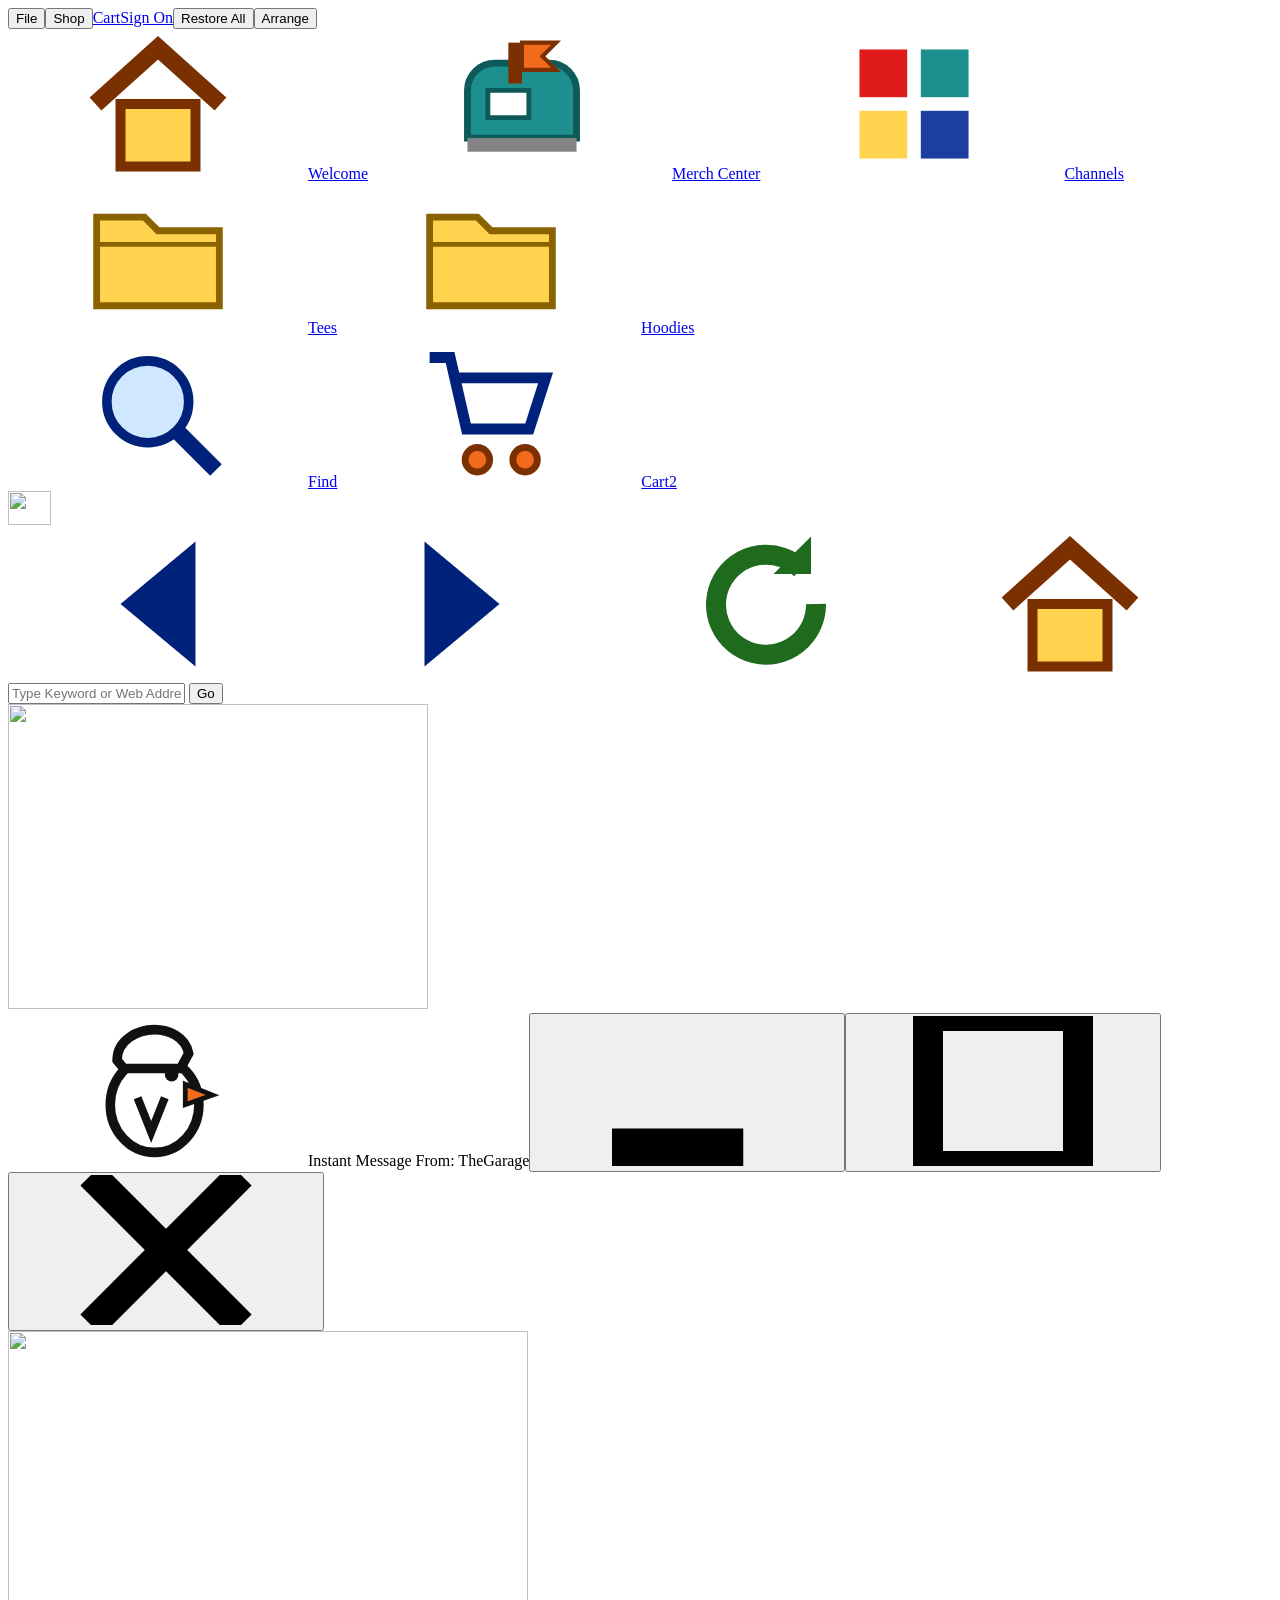
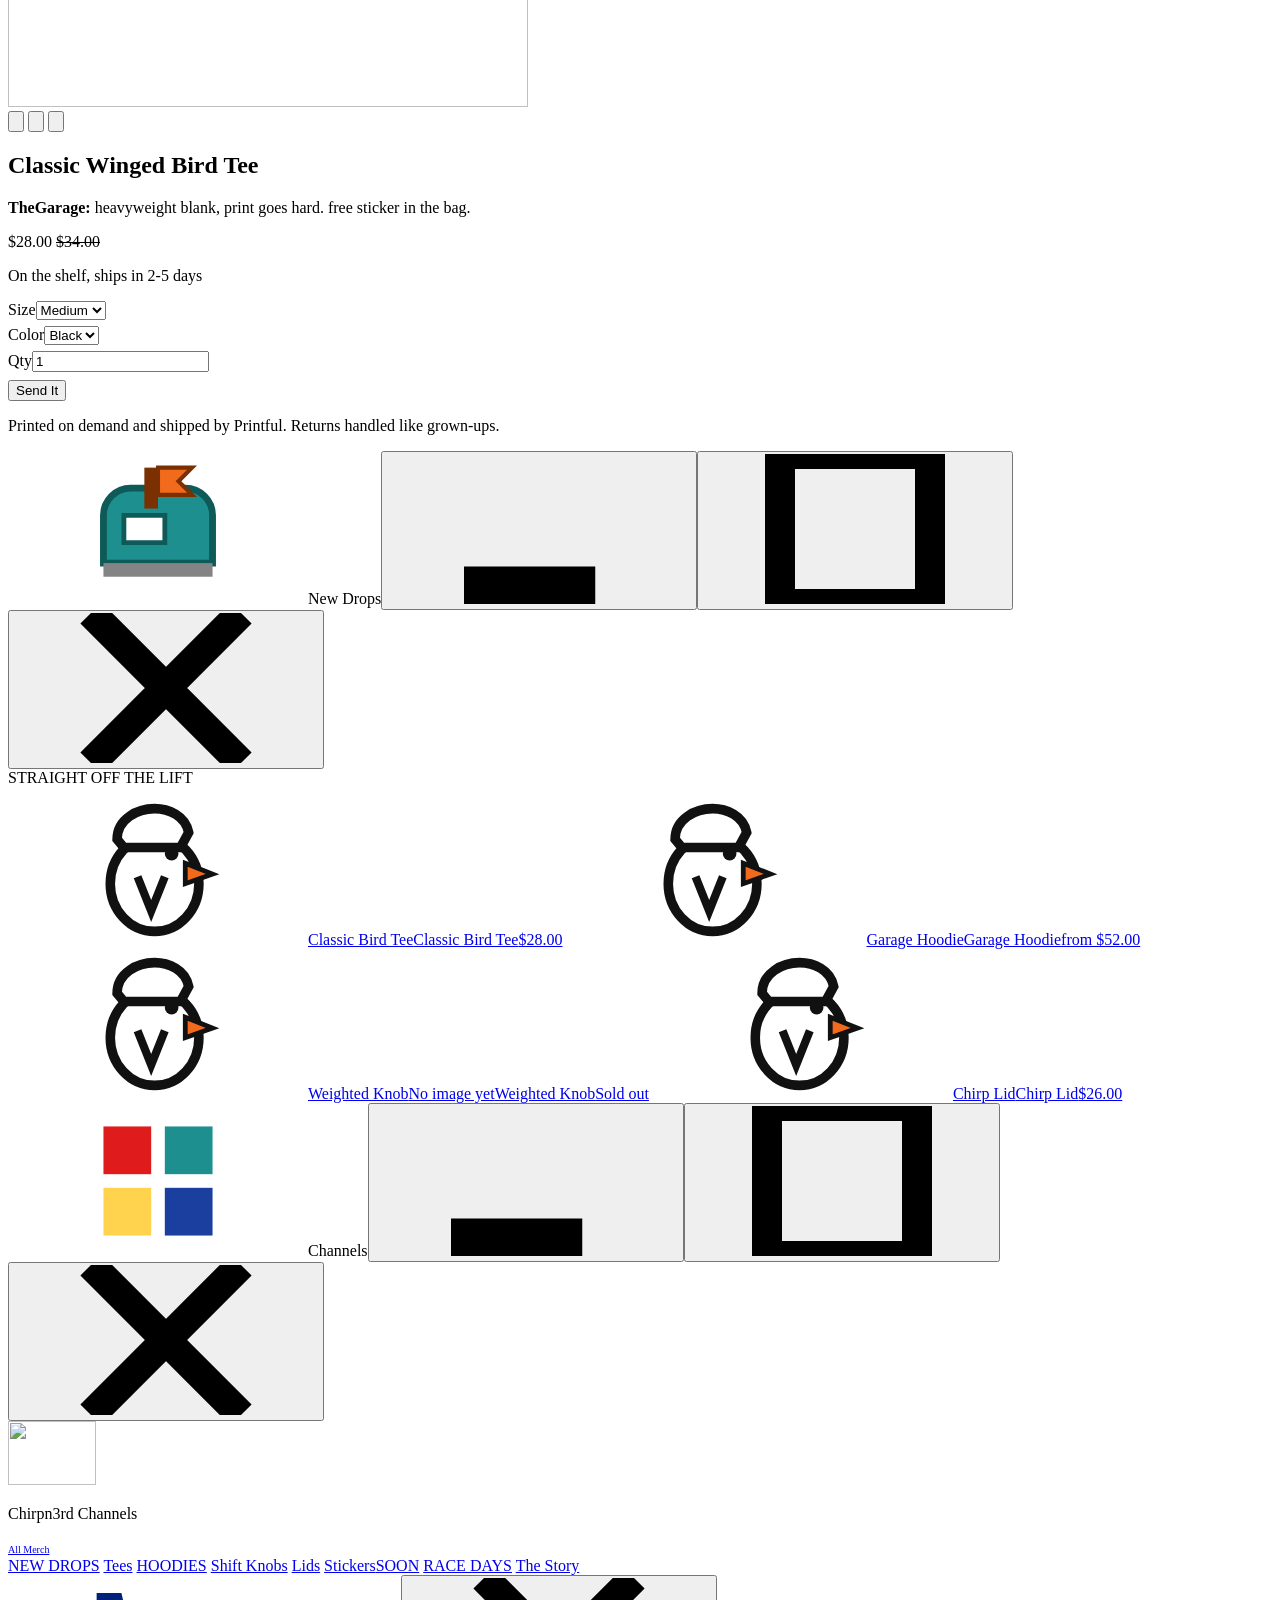
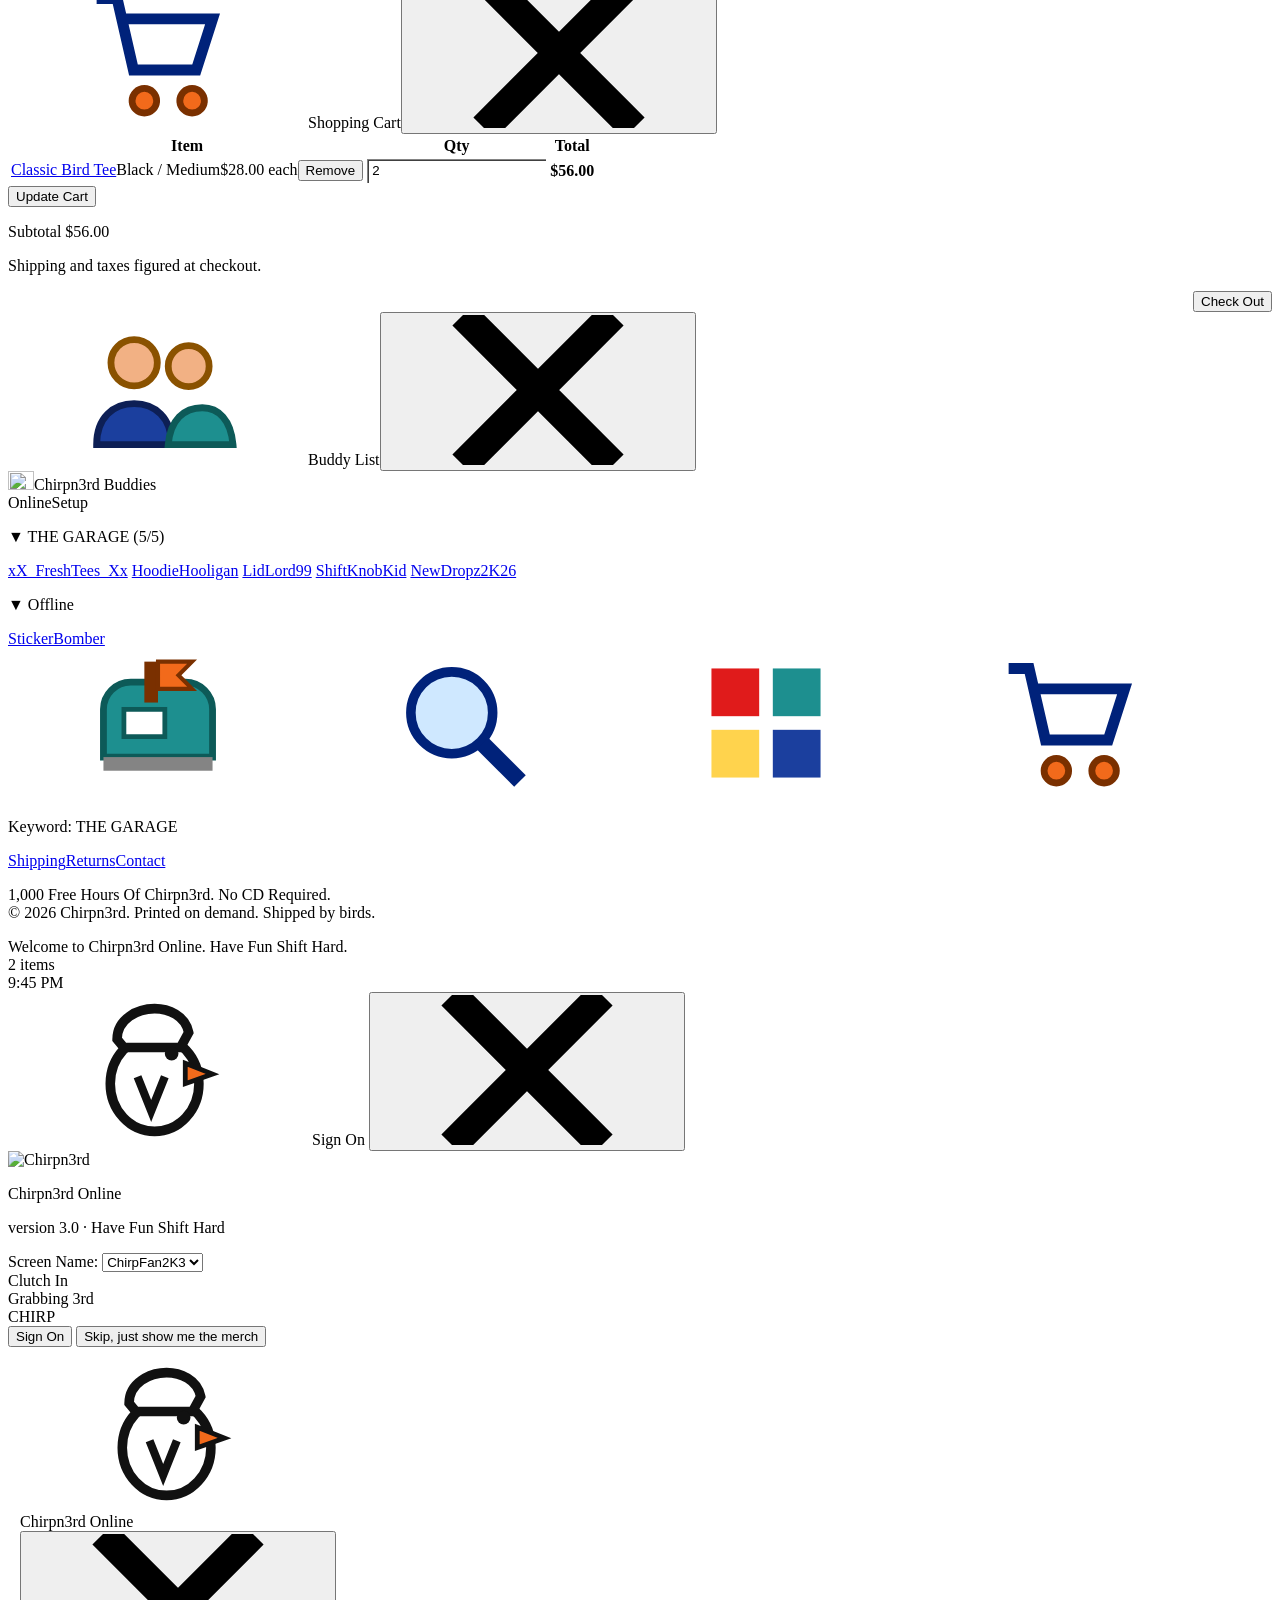
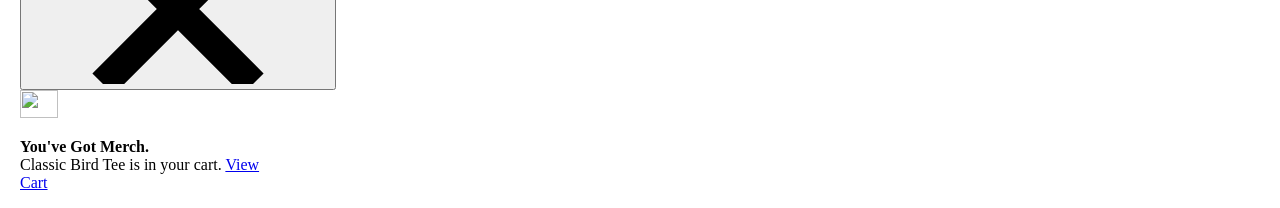
==== commit 3e0913ec: "Rename The Coop to The Garage across theme, concepts and print files Co-Authored-By: Claude Fable 5 " ====
--- a/tools/theme-preview/index.html
+++ b/tools/theme-preview/index.html
@@ -55,7 +55,7 @@
   <!-- PRODUCT PAGE -->
   <section class="section--im">
   <div class="win" data-win>
-    <div class="win__bar" data-win-bar><svg class="win__icon"><use href="#i-bird"/></svg><span class="win__title">Instant Message From: TheCoop</span><span class="win__btns"><button class="win__btn" type="button" data-win-min aria-label="Minimize"><svg aria-hidden="true"><use href="#i-min"/></svg></button><button class="win__btn" type="button" data-win-max aria-label="Maximize"><svg aria-hidden="true"><use href="#i-max"/></svg></button><button class="win__btn" type="button" data-win-close aria-label="Close"><svg aria-hidden="true"><use href="#i-x"/></svg></button></span></div>
+    <div class="win__bar" data-win-bar><svg class="win__icon"><use href="#i-bird"/></svg><span class="win__title">Instant Message From: TheGarage</span><span class="win__btns"><button class="win__btn" type="button" data-win-min aria-label="Minimize"><svg aria-hidden="true"><use href="#i-min"/></svg></button><button class="win__btn" type="button" data-win-max aria-label="Maximize"><svg aria-hidden="true"><use href="#i-max"/></svg></button><button class="win__btn" type="button" data-win-close aria-label="Close"><svg aria-hidden="true"><use href="#i-x"/></svg></button></span></div>
     <div class="win__body" data-win-body>
       <div class="product">
         <div class="product__media">
@@ -68,9 +68,9 @@
         </div>
         <div class="product__info">
           <h1 class="product__title">Classic Winged Bird Tee</h1>
-          <p class="product__pitch"><b class="convo__sn">TheCoop:</b> <span class="convo__msg">heavyweight blank, print goes hard. free sticker in the bag.</span></p>
+          <p class="product__pitch"><b class="convo__sn">TheGarage:</b> <span class="convo__msg">heavyweight blank, print goes hard. free sticker in the bag.</span></p>
           <p class="product__price">$28.00 <s>$34.00</s></p>
-          <p class="stock"><span class="stock__dot"></span> In the coop, ships in 2-5 days</p>
+          <p class="stock"><span class="stock__dot"></span> On the shelf, ships in 2-5 days</p>
           <div class="field" style="margin-bottom:6px"><label>Size</label><select><option>Medium</option><option>Large</option></select></div>
           <div class="field" style="margin-bottom:6px"><label>Color</label><select><option>Black</option><option>Teal</option></select></div>
           <div class="field" style="margin-bottom:8px"><label>Qty</label><input class="qty" type="number" value="1"></div>
@@ -87,7 +87,7 @@
   <div class="win" data-win>
     <div class="win__bar" data-win-bar><svg class="win__icon"><use href="#i-merch"/></svg><span class="win__title">New Drops</span><span class="win__btns"><button class="win__btn" type="button" data-win-min aria-label="Minimize"><svg aria-hidden="true"><use href="#i-min"/></svg></button><button class="win__btn" type="button" data-win-max aria-label="Maximize"><svg aria-hidden="true"><use href="#i-max"/></svg></button><button class="win__btn" type="button" data-win-close aria-label="Close"><svg aria-hidden="true"><use href="#i-x"/></svg></button></span></div>
     <div class="win__body" data-win-body>
-      <div class="stripe" style="margin-bottom:8px"><span>FRESH OUT THE COOP</span></div>
+      <div class="stripe" style="margin-bottom:8px"><span>STRAIGHT OFF THE LIFT</span></div>
       <div class="grid">
         <a class="card" href="#"><span class="card__bar"><svg><use href="#i-bird"/></svg><span>Classic Bird Tee</span></span><span class="card__shot"><img src="/assets/wings.jpg" alt=""></span><span class="card__meta"><span class="card__name">Classic Bird Tee</span><span class="card__price">$28.00</span></span></a>
         <a class="card" href="#"><span class="card__bar"><svg><use href="#i-bird"/></svg><span>Garage Hoodie</span></span><span class="card__shot"><img src="/assets/helmet.jpg" alt=""></span><span class="card__meta"><span class="card__name">Garage Hoodie</span><span class="card__price">from $52.00</span></span></a>
@@ -152,7 +152,7 @@
       <div class="buddies__head"><img src="/assets/bird-white.png" alt="" width="26" height="19"><span>Chirpn3rd Buddies</span></div>
       <div class="buddies__tabs"><span class="buddies__tab on">Online</span><span class="buddies__tab">Setup</span></div>
       <div class="buddies__list">
-        <p class="buddies__group">&#9660; THE COOP <span class="cnt">(5/5)</span></p>
+        <p class="buddies__group">&#9660; THE GARAGE <span class="cnt">(5/5)</span></p>
         <a class="buddy" href="#">xX_FreshTees_Xx</a>
         <a class="buddy" href="#">HoodieHooligan</a>
         <a class="buddy" href="#">LidLord99</a>
@@ -167,7 +167,7 @@
         <a class="fbtn b-out" href="#"><svg><use href="#i-chan"/></svg></a>
         <a class="fbtn b-out" href="#"><svg><use href="#i-cart"/></svg></a>
       </div>
-      <p class="buddies__kw">Keyword: THE COOP</p>
+      <p class="buddies__kw">Keyword: THE GARAGE</p>
     </div>
   </div>
   </section>
